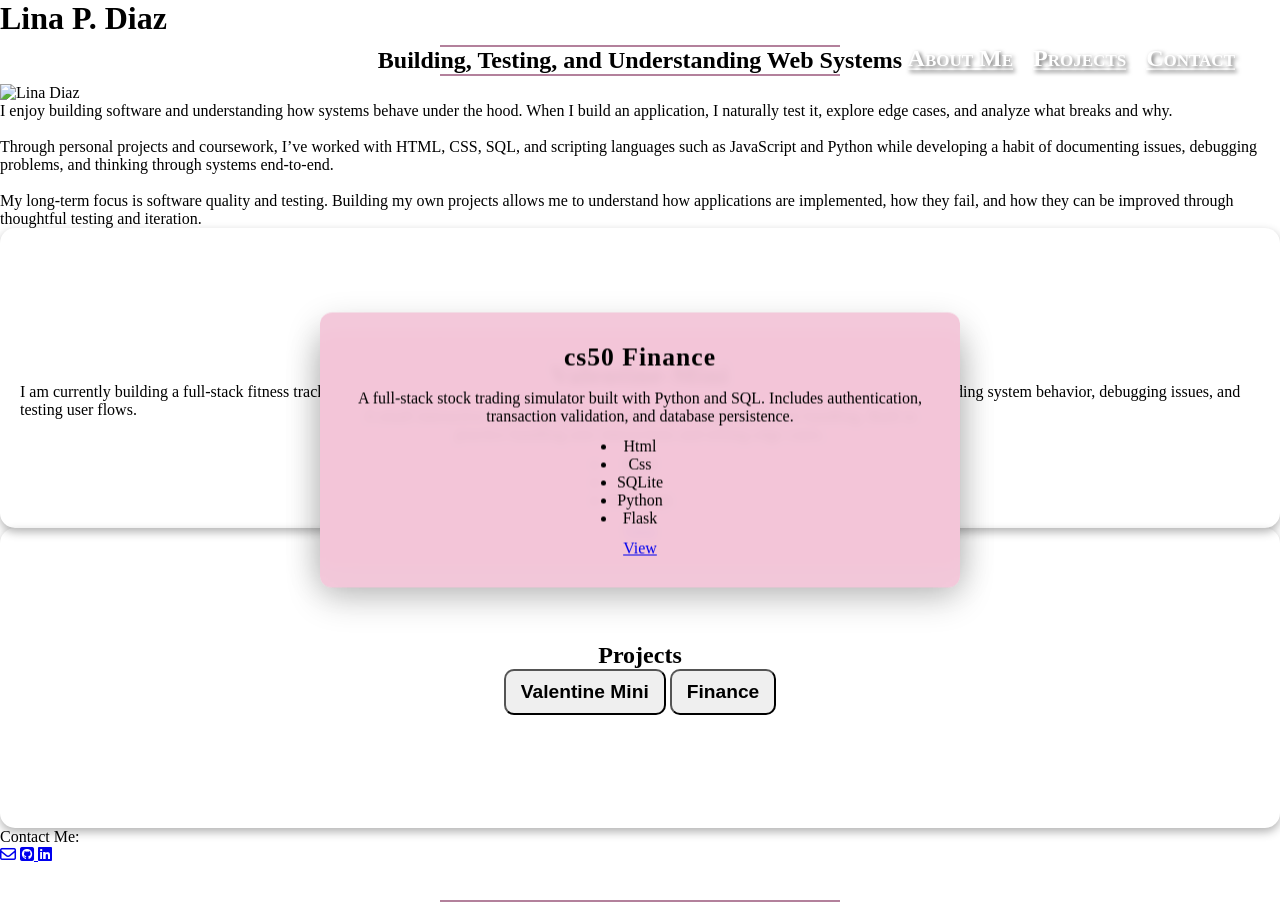
==== index.html @ 53a9c712 "ready for deployment" ====
<!DOCTYPE html>
<html lang="en">
  <head>
    <meta charset="UTF-8">
    <meta name="viewport" content="width=device-width, initial-scale=1.0">
    <script src="https://cdn.tailwindcss.com"></script>
  <link rel="stylesheet" href="styles.css">
       <link rel="stylesheet" href="https://cdnjs.cloudflare.com/ajax/libs/font-awesome/6.7.2/css/all.min.css" 
       integrity="sha512-Evv84Mr4kqVGRNSgIGL/F/aIDqQb7xQ2vcrdIwxfjThSH8CSR7PBEakCr51Ck+w+/U6swU2Im1vVX0SVk9ABhg==" 
       crossorigin="anonymous" referrerpolicy="no-referrer" />
  <title>Personal Portfolio</title>
  </head>
  <body  class="bg-stone-200 text-stone-900 antialiased">
  <nav id="navbar">
    <ul>
      <li><a href="#intro" class="hover-underline">About Me</a></li> 
      <li><a href="#projects" class="hover-underline">Projects</a></li> 
      <li><a href="#contact" class="hover-underline">Contact</a></li>
    </ul> </nav>
  <main>   
    <div id="welcome-section" class="pt-32"> 
  <h1 class="text-4xl mb-12 md:text-5xl font-semibold text-center">
  Lina P. Diaz
  </h1>
  <div id="intro">
    <h2  id="heading"class="mb-12">Building, Testing, and Understanding Web Systems</h2> 
      <img src="me.jpeg" alt="Lina Diaz" class="w-48 h-48 mx-auto object-cover rounded-full shadow-lg mb-8">
     </div>
      <p class="max-w-2xl mx-auto tracking-wide font-semibold font-serif">I enjoy building software and understanding how systems behave under the hood.
When I build an application, I naturally test it, explore edge cases, and analyze
what breaks and why.

    <br><br>

    Through personal projects and coursework, I’ve worked with HTML, CSS, SQL,
and scripting languages such as JavaScript and Python while developing a habit
of documenting issues, debugging problems, and thinking through systems
end-to-end.

    <br><br>
    My long-term focus is software quality and testing. Building my own projects
allows me to understand how applications are implemented, how they fail,
and how they can be improved through thoughtful testing and iteration.

    </p>
<section id="stack" class="text-center mt-16">
  <h2 class="text-2xl font-semibold mb-6">
    Technologies I'm currently working with</h2>

  <p class="max-w-2xl mx-auto font-serif tracking-wide">
     HTML • CSS • JavaScript • React • Python • Flask • PostgreSQL
  </p>
  <p class="max-w-2xl mx-auto font-serif tracking-wide mt-4">
  I am currently building a full-stack fitness tracking application using
  React, Python, and PostgreSQL. Through these projects I focus on
  understanding system behavior, debugging issues, and testing user flows.
  </p>

</section>

<section id="projects">
  <h2 class="text-xl font-semibold font-serif  mb-6 pb-8">Projects</h2>
   <div class="buttons flex gap-10">
      <button id="Valentine-mini" class="project-tile shadow-xl  bg-pink-200 
      transition delay-150 duration-300 ease-in-out hover:-translate-y-1 
      hover:scale-110 hover:bg-stone-200">Valentine Mini
      </button>
      <button class="project-tile shadow-xl bg-pink-200 transition delay-150 
      duration-300 ease-in-out hover:-translate-y-1 hover:scale-110 
      hover:bg-stone-200">Finance
      </button>
      </div>

      <div id="valentine" class="project-card hidden max-w-xl mx-auto"">
        <h3>Valentine-Mini</h3>

        <p class="mb-3">A small interactive JavaScript project focused on UI logic and event handling.
Built to practice handling user interactions and testing edge cases.</p>
        <ul class="p-4 font-serif tracking-wide">
          <li class="p-1">Html</li>
          <li class="p-1">Css</li>
          <li class="p-1">Javascript</li>
        </ul>
      <a href="https://github.com/Linadee/Valentine-mini.git" 
      class="shadow-xl transition delay-150 duration-300 ease-in-out  
      hover:bg-stone-200 p-3 rounded-xl">View
    </a>
      </div>
  
      <div id="finance" class="project-card hidden max-w-xl mx-auto">
        <h3 class="font-weight: 200">cs50 Finance</h3>
        <p class="mb-3">A full-stack stock trading simulator built with Python and SQL.
Includes authentication, transaction validation, and database persistence.</p>
        <ul class="font-serif tracking-wide">
          <li class="p-1">Html</li>
          <li class="p-1">Css</li>
          <li class="p-1">SQLite</li>
          <li class="p-1">Python</li>
          <li class="p-1">Flask</li>
       </ul>
      <a href="https://github.com/Linadee/-Finance.git"
      class="shadow-xl transition delay-150 duration-300 ease-in-out  
      hover:bg-stone-200 p-3 rounded-xl">View
    </a> 
      </div>
</section> 

<div class="contact py-24 text-center" id="contact">
  <p class="text-xl font-semibold font-serif  mb-6">Contact Me:</p>

<div class="contact-icons flex justify-center gap-8 text-4xl"> 
<a class="profile-link" href="mailto:diazlp2780@gmail.com" target="_blank">
  <i class="fa-regular fa-envelope hover:text-stone-600 transition"></i></a>
<a class="profile-link" href="https://github.com/Linadee" target="_blank">
  <i class="fa-brands fa-square-github hover:text-stone-600 transition"></i>
</a>
<a class="profile-link" href="https://www.linkedin.com/in/lina-diaz1" target="_blank">
  <i class="fa-brands fa-linkedin  hover:text-stone-600 transition "></i>
</a>
  </div>
</div>
</main>

<script src="script.js"></script>
    </body> 
  </html>
---- styles.css ----
* {
  margin: 0;
  padding: 0;
  box-sizing: border-box;
}
html {
  scroll-behavior: smooth;
}
@keyframes typing {
  from {
    width: 0ch;
  }
  to {
    width: 25ch;
  }
}
@keyframes blink {
  50% {
    border-color: transparent;
  }
}

@keyframes slideRight {
  0% {
    opacity: 0;
    transform: translateX(-100px);
  }
  100% {
    opacity: 1;
    transform: translateX(0);
  }
}

nav {
  position: fixed;
  box-sizing: border-box;
  top: 0;
  left: 0;
  width: 100%;
  height: 60px;
  z-index: 1000;
}

.hover-underline {
  color: #ffffff;
  font-size: 1.5rem;
  display: inline-block;
  position: relative;
}
.hover-underline::after,
.hover-underline::before {
  content: "";
  position: absolute;
  width: 100%;
  height: 4px;
  background: #b3819c;
  bottom: -5px;
  left: 0;
  transform: scaleX(0);
  transform-origin: right;
  transition: transform 0.4s ease-out;
}
.hover-underline::before {
  top: -5px;
  transform-origin: left;
}
.hover-underline:hover::after,
.hover-underline:hover::before {
  transform: scaleX(1);
}
#navbar ul {
  display: flex;
  justify-content: flex-end;
  gap: 20px;
  padding: 45px;
}
#navbar ul li {
  list-style: none;
  color: black;
  font-variant: small-caps;
  font-weight: bold;
  text-shadow: 2px 2px 4px rgba(0, 0, 0, 0.6);
}
html,
body {
  height: 100%;
  background-size: cover;
}

#heading {
  position: relative;
  margin: 10px auto;
  text-align: center;
  padding: 0;
  animation: slideRight 3s ease-out forwards;
}

h2::before,
h2::after {
  content: "";
  position: absolute;
  left: 50%;
  transform: translateX(-50%);
  width: 200px;
  height: 2px; /* Line thickness */
  background: #b3819c;
}
h2::before {
  width: 400px;
  top: -2px;
}

h2::after {
  width: 400px;
  bottom: -2px;
}

.intro {
  margin: 80px;
  width: 600px;
  height: 350px;
  border-radius: 40px;
  text-align: center;
  padding: 50px;
  font-size: 1.3rem;
  line-height: 1.8;
  box-shadow: 0px 4px 10px rgba(0, 0, 0, 0.3);
}

section {
  width: 100%;
  min-height: 300px;
  display: flex;
  flex-direction: column;
  justify-content: center;
  align-items: center;
  padding: 50px 20px;
  border-radius: 15px; /* Optional: adds rounded corners */
  box-shadow: 0px 4px 10px rgba(0, 0, 0, 0.3); /* Adds a soft shadow */
}
p {
  box-sizing: border-box;
  border-radius: 5px;
}

.project-tile {
  padding: 10px 15px;
  font-size: 1.2rem;
  font-weight: bold;
  text-decoration: none;
  border-radius: 10px;
  transition: all 0.3s ease-in-out;
}

button {
  box-sizing: border-box;
  padding: 10px;
  font-size: 1.2rem;
  font-weight: bold;
  text-decoration: none;
  border-radius: 10px;
  transition: all 0.3s ease-in-out;
}
.project-card {
  position: fixed;
  display: flex;
  flex-direction: column;
  align-items: center;
  gap: 12px;

  top: 50%;
  left: 50%;
  transform: translate(-50%, -50%);

  padding: 30px;

  background-color: rgba(243, 198, 216, 0.95);
  border-radius: 12px;

  box-shadow: 0px 12px 35px rgba(0, 0, 0, 0.2);
  backdrop-filter: blur(4px);

  text-align: center;
}
.project-card h3 {
  font-size: 1.6rem;
  font-weight: 700;
  letter-spacing: 1px;
  margin-bottom: 5px;
}
@media (max-width: 750px) {
  h1 {
    font-size: 2rem;
  }
}
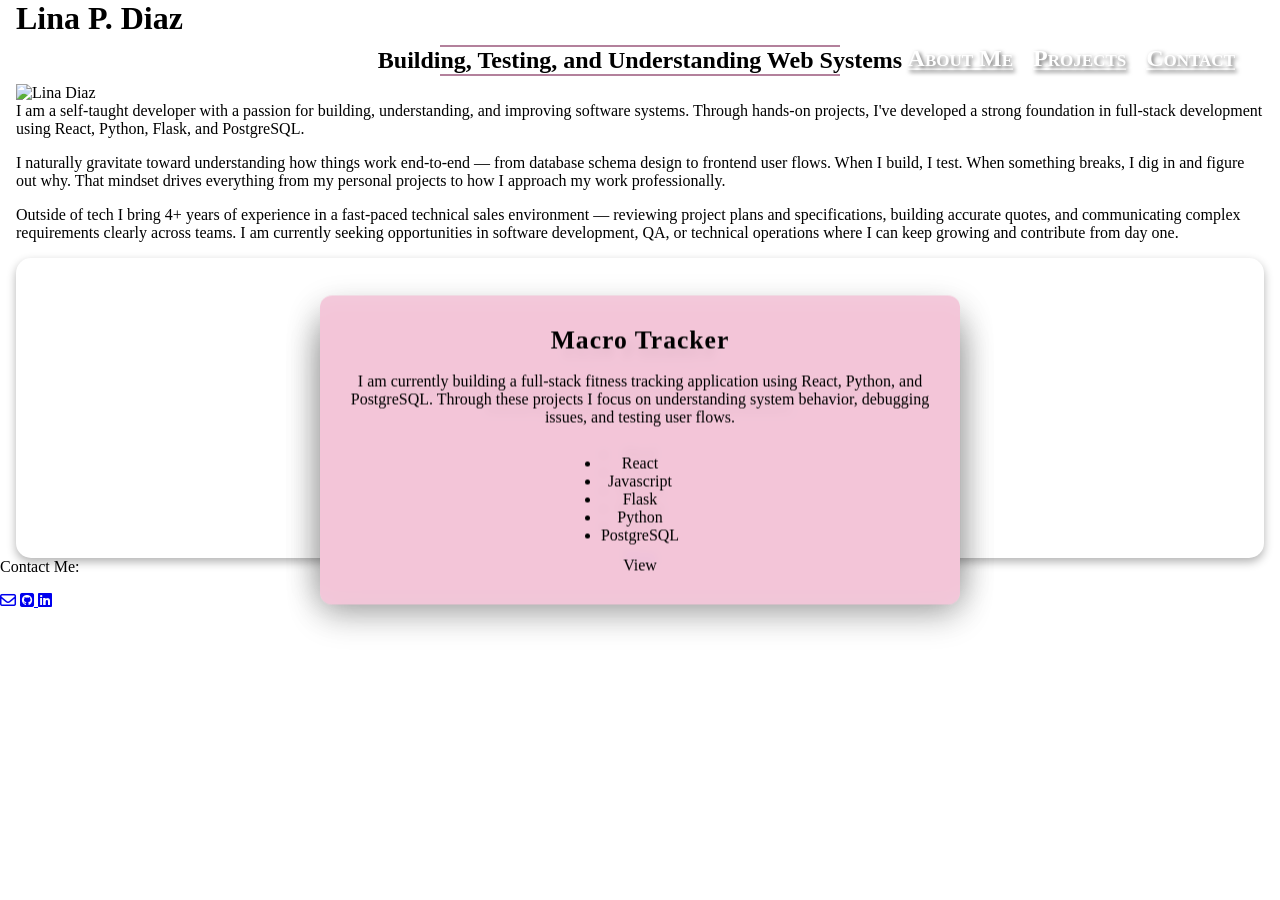
==== commit 3acf67b9: "changes to portfolio and fixed overline bug" ====
--- a/index.html
+++ b/index.html
@@ -26,38 +26,25 @@
     <h2  id="heading"class="mb-12">Building, Testing, and Understanding Web Systems</h2> 
       <img src="me.jpeg" alt="Lina Diaz" class="w-48 h-48 mx-auto object-cover rounded-full shadow-lg mb-8">
      </div>
-      <p class="max-w-2xl mx-auto tracking-wide font-semibold font-serif">I enjoy building software and understanding how systems behave under the hood.
-When I build an application, I naturally test it, explore edge cases, and analyze
-what breaks and why.
+<p class="max-w-2xl mx-auto tracking-wide font-semibold font-serif mb-6">
+  I am a self-taught developer with a passion for building, understanding, and improving software systems. 
+  Through hands-on projects, I've developed a strong foundation in full-stack development 
+  using React, Python, Flask, and PostgreSQL.
+</p>
 
-    <br><br>
+<p class="max-w-2xl mx-auto tracking-wide font-semibold font-serif mb-6">
+  I naturally gravitate toward understanding how things work end-to-end — from database schema design 
+  to frontend user flows. When I build, I test. When something breaks, I dig in and figure out why. 
+  That mindset drives everything from my personal projects to how I approach my work professionally.
+</p>
 
-    Through personal projects and coursework, I’ve worked with HTML, CSS, SQL,
-and scripting languages such as JavaScript and Python while developing a habit
-of documenting issues, debugging problems, and thinking through systems
-end-to-end.
-
-    <br><br>
-    My long-term focus is software quality and testing. Building my own projects
-allows me to understand how applications are implemented, how they fail,
-and how they can be improved through thoughtful testing and iteration.
-
-    </p>
-<section id="stack" class="text-center mt-16">
-  <h2 class="text-2xl font-semibold mb-6">
-    Technologies I'm currently working with</h2>
-
-  <p class="max-w-2xl mx-auto font-serif tracking-wide">
-     HTML • CSS • JavaScript • React • Python • Flask • PostgreSQL
-  </p>
-  <p class="max-w-2xl mx-auto font-serif tracking-wide mt-4">
-  I am currently building a full-stack fitness tracking application using
-  React, Python, and PostgreSQL. Through these projects I focus on
-  understanding system behavior, debugging issues, and testing user flows.
-  </p>
-
-</section>
-
+<p class="max-w-2xl mx-auto tracking-wide font-semibold font-serif mb-10">
+  Outside of tech I bring 4+ years of experience in a fast-paced technical 
+  sales environment — reviewing project plans and specifications, building 
+  accurate quotes, and communicating complex requirements clearly across teams. 
+  I am currently seeking opportunities in software development, QA, or technical 
+  operations where I can keep growing and contribute from day one.
+</p>
 <section id="projects">
   <h2 class="text-xl font-semibold font-serif  mb-6 pb-8">Projects</h2>
    <div class="buttons flex gap-10">
@@ -69,9 +56,13 @@
       duration-300 ease-in-out hover:-translate-y-1 hover:scale-110 
       hover:bg-stone-200">Finance
       </button>
+      <button class="project-tile shadow-xl bg-pink-200 transition delay-150 
+      duration-300 ease-in-out hover:-translate-y-1 hover:scale-110 
+      hover:bg-stone-200">Macro Tracker
+      </button>
       </div>
 
-      <div id="valentine" class="project-card hidden max-w-xl mx-auto"">
+      <div id="valentine" class="project-card hidden max-w-xl mx-auto">
         <h3>Valentine-Mini</h3>
 
         <p class="mb-3">A small interactive JavaScript project focused on UI logic and event handling.
@@ -81,12 +72,12 @@
           <li class="p-1">Css</li>
           <li class="p-1">Javascript</li>
         </ul>
-      <a href="https://github.com/Linadee/Valentine-mini.git" 
+      <a href="https://github.com/lina-p-diaz/Valentine-mini.git" 
       class="shadow-xl transition delay-150 duration-300 ease-in-out  
       hover:bg-stone-200 p-3 rounded-xl">View
     </a>
       </div>
-  
+  <!-- deploy -->
       <div id="finance" class="project-card hidden max-w-xl mx-auto">
         <h3 class="font-weight: 200">cs50 Finance</h3>
         <p class="mb-3">A full-stack stock trading simulator built with Python and SQL.
@@ -98,14 +89,32 @@
           <li class="p-1">Python</li>
           <li class="p-1">Flask</li>
        </ul>
-      <a href="https://github.com/Linadee/-Finance.git"
+      <a href="https://github.com/lina-p-diaz/-Finance.git"
+      class="shadow-xl transition delay-150 duration-300 ease-in-out  
+      hover:bg-stone-200 p-3 rounded-xl">View
+    </a> 
+      </div>
+      <div id="macro_tracker" class="project-card hidden max-w-xl mx-auto">
+         <h3 class="font-weight: 200">Macro Tracker</h3>
+        <p class="mb-3">I am currently building a full-stack fitness tracking 
+          application using React, Python, and PostgreSQL. Through these projects I focus
+           on understanding system behavior, debugging issues, and testing user flows.</p>
+        <ul class="font-serif tracking-wide">
+          <li class="p-1">React</li>
+          <li class="p-1">Javascript</li>
+          <li class="p-1">Flask</li>
+          <li class="p-1">Python</li>
+          <li class="p-1">PostgreSQL</li>
+       </ul>
+      <a 
       class="shadow-xl transition delay-150 duration-300 ease-in-out  
       hover:bg-stone-200 p-3 rounded-xl">View
     </a> 
       </div>
 </section> 
-
-<div class="contact py-24 text-center" id="contact">
+</main>
+<footer>
+<footer class="contact py-24 text-center" id="contact">
   <p class="text-xl font-semibold font-serif  mb-6">Contact Me:</p>
 
 <div class="contact-icons flex justify-center gap-8 text-4xl"> 
@@ -118,8 +127,8 @@
   <i class="fa-brands fa-linkedin  hover:text-stone-600 transition "></i>
 </a>
   </div>
-</div>
-</main>
+</footer>
+
 
 <script src="script.js"></script>
     </body> 
--- a/styles.css
+++ b/styles.css
@@ -86,6 +86,9 @@
   height: 100%;
   background-size: cover;
 }
+main {
+  padding: 0 1rem;
+}
 
 #heading {
   position: relative;
@@ -95,8 +98,8 @@
   animation: slideRight 3s ease-out forwards;
 }
 
-h2::before,
-h2::after {
+#heading::before,
+#heading::after {
   content: "";
   position: absolute;
   left: 50%;
@@ -105,12 +108,12 @@
   height: 2px; /* Line thickness */
   background: #b3819c;
 }
-h2::before {
+#heading::before {
   width: 400px;
   top: -2px;
 }
 
-h2::after {
+#heading::after {
   width: 400px;
   bottom: -2px;
 }
@@ -141,6 +144,7 @@
 p {
   box-sizing: border-box;
   border-radius: 5px;
+  margin-bottom: 1rem;
 }
 
 .project-tile {
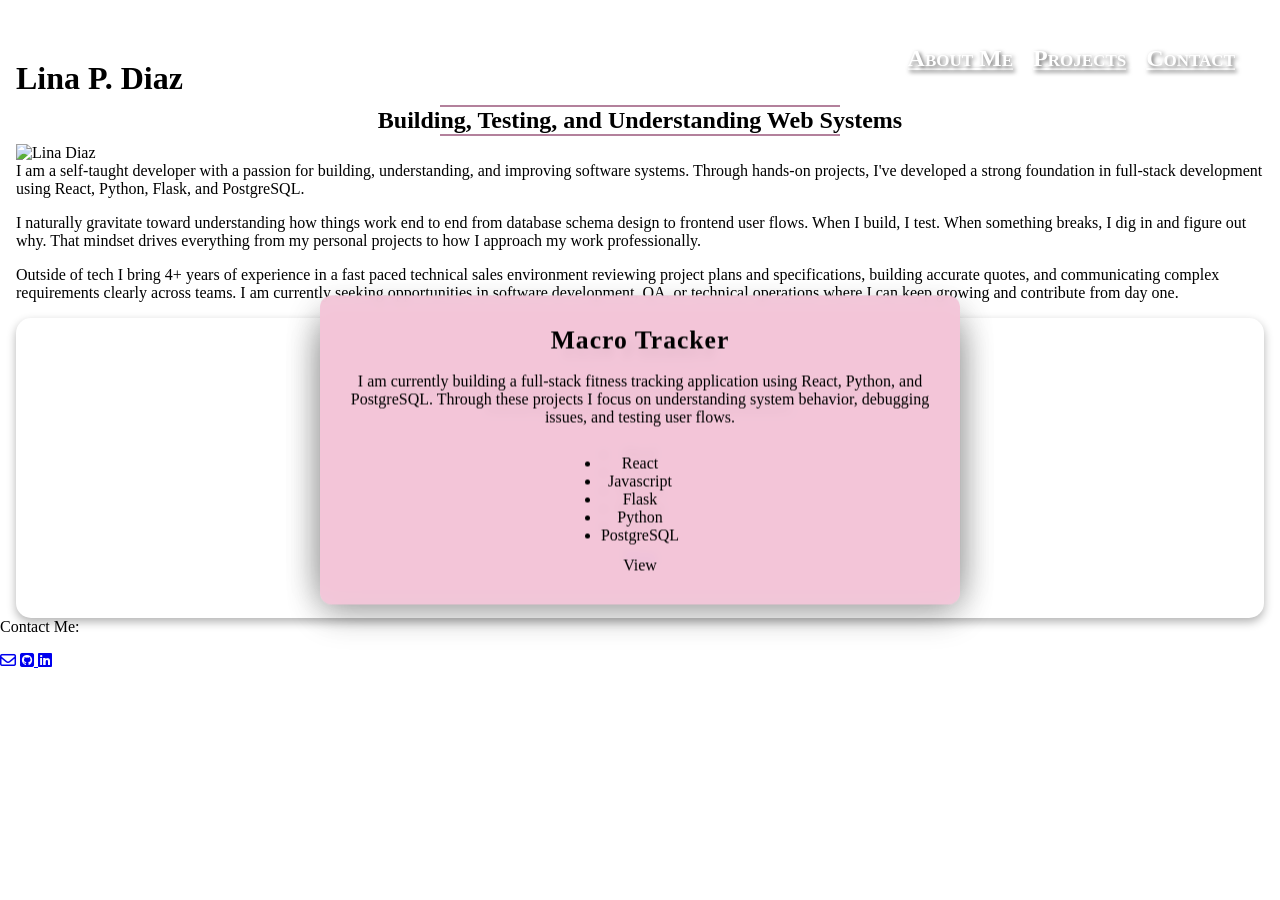
==== commit 87df3491: "fixed btns on mobile" ====
--- a/index.html
+++ b/index.html
@@ -33,21 +33,21 @@
 </p>
 
 <p class="max-w-2xl mx-auto tracking-wide font-semibold font-serif mb-6">
-  I naturally gravitate toward understanding how things work end-to-end — from database schema design 
+  I naturally gravitate toward understanding how things work end to end from database schema design 
   to frontend user flows. When I build, I test. When something breaks, I dig in and figure out why. 
   That mindset drives everything from my personal projects to how I approach my work professionally.
 </p>
 
 <p class="max-w-2xl mx-auto tracking-wide font-semibold font-serif mb-10">
-  Outside of tech I bring 4+ years of experience in a fast-paced technical 
-  sales environment — reviewing project plans and specifications, building 
+  Outside of tech I bring 4+ years of experience in a fast paced technical 
+  sales environment reviewing project plans and specifications, building 
   accurate quotes, and communicating complex requirements clearly across teams. 
   I am currently seeking opportunities in software development, QA, or technical 
   operations where I can keep growing and contribute from day one.
 </p>
 <section id="projects">
   <h2 class="text-xl font-semibold font-serif  mb-6 pb-8">Projects</h2>
-   <div class="buttons flex gap-10">
+   <div class="buttons flex flex-wrap justify-center gap-4">
       <button id="Valentine-mini" class="project-tile shadow-xl  bg-pink-200 
       transition delay-150 duration-300 ease-in-out hover:-translate-y-1 
       hover:scale-110 hover:bg-stone-200">Valentine Mini
--- a/styles.css
+++ b/styles.css
@@ -32,10 +32,9 @@
 }
 
 nav {
-  position: fixed;
+  position: sticky;
   box-sizing: border-box;
   top: 0;
-  left: 0;
   width: 100%;
   height: 60px;
   z-index: 1000;
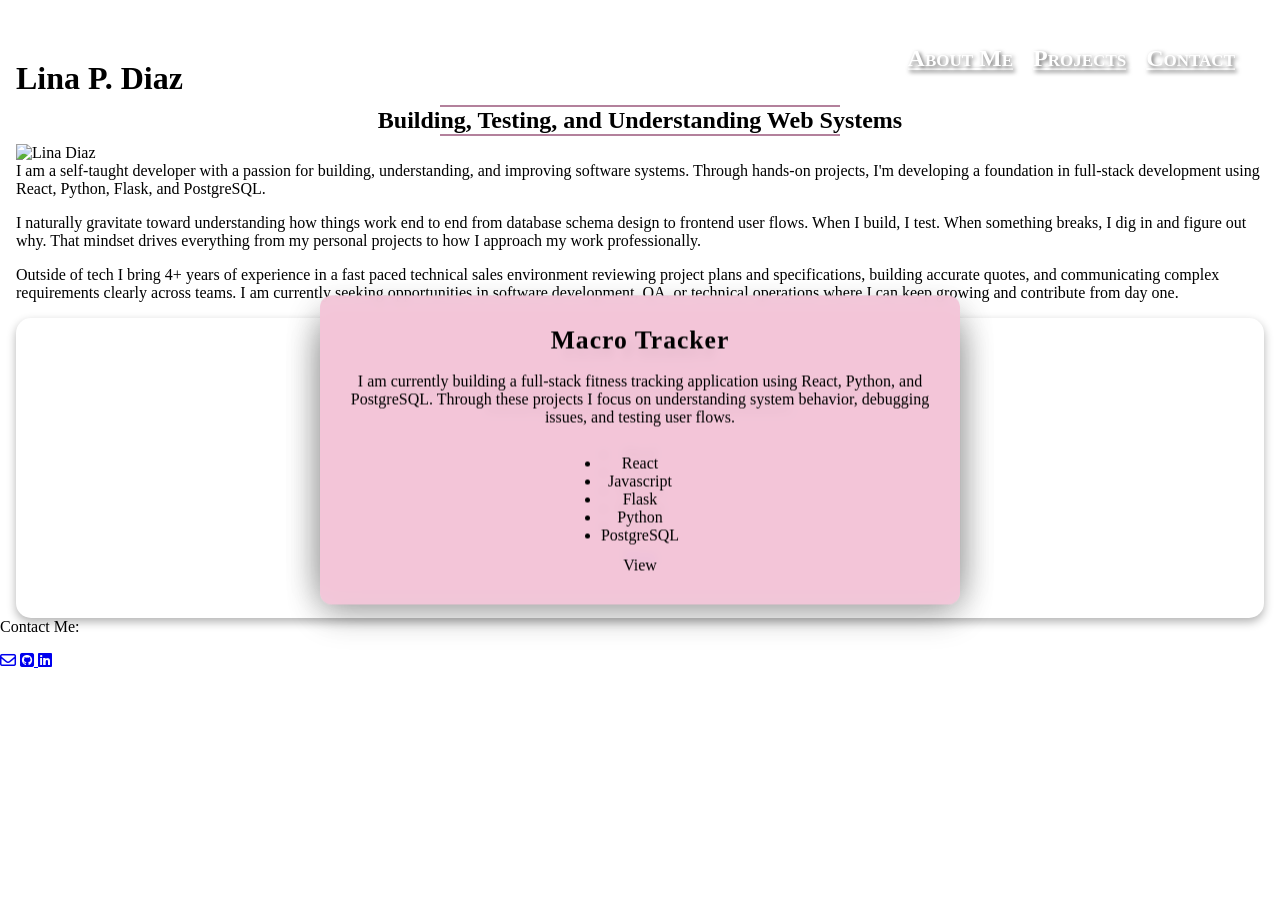
==== commit 2c0adb81: "about me update" ====
--- a/index.html
+++ b/index.html
@@ -18,7 +18,7 @@
       <li><a href="#contact" class="hover-underline">Contact</a></li>
     </ul> </nav>
   <main>   
-    <div id="welcome-section" class="pt-32"> 
+    <div id="welcome-section" class="pt-8"> 
   <h1 class="text-4xl mb-12 md:text-5xl font-semibold text-center">
   Lina P. Diaz
   </h1>
@@ -28,7 +28,7 @@
      </div>
 <p class="max-w-2xl mx-auto tracking-wide font-semibold font-serif mb-6">
   I am a self-taught developer with a passion for building, understanding, and improving software systems. 
-  Through hands-on projects, I've developed a strong foundation in full-stack development 
+  Through hands-on projects, I'm developing a foundation in full-stack development 
   using React, Python, Flask, and PostgreSQL.
 </p>
 
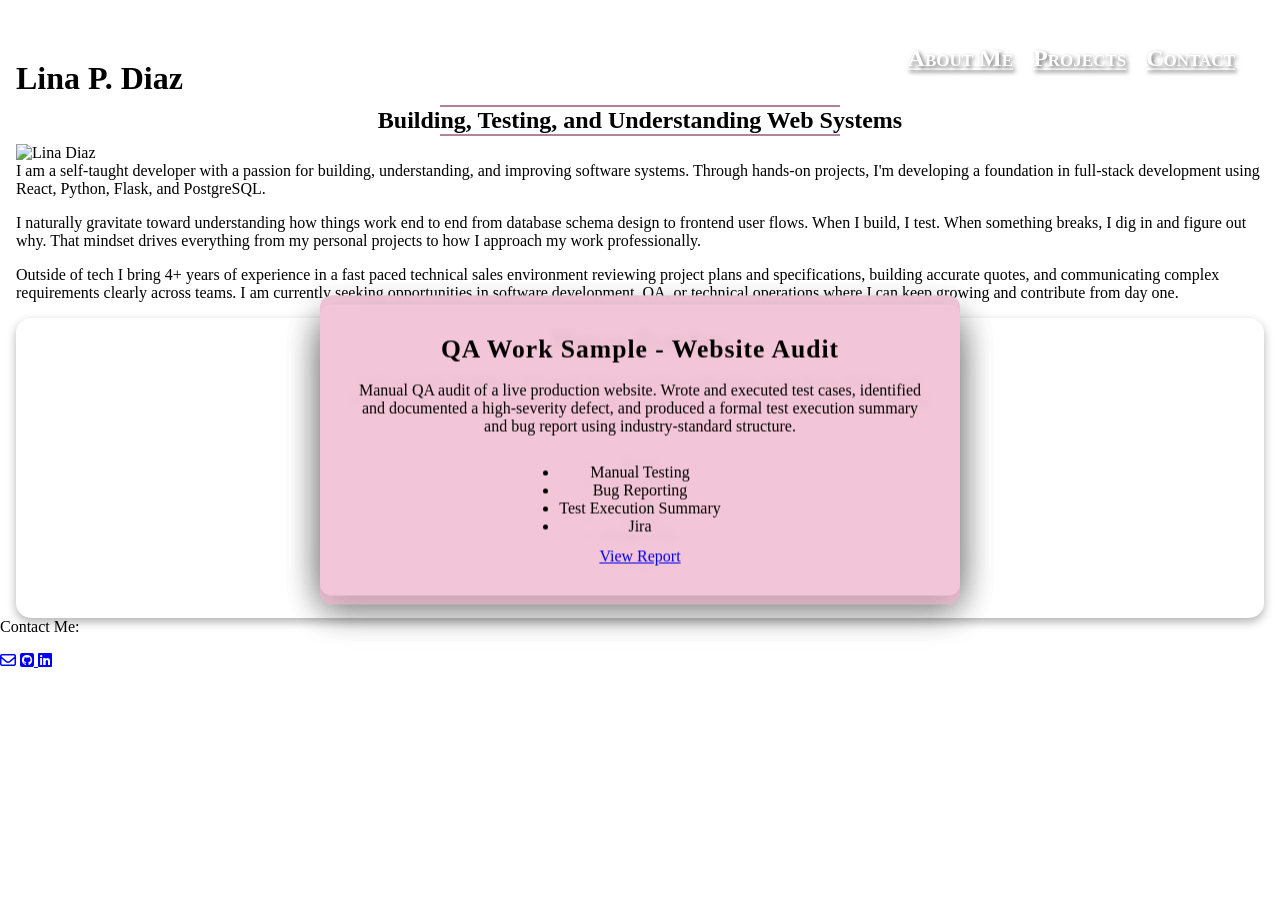
==== commit d3e0e840: "updating index html for new card" ====
--- a/index.html
+++ b/index.html
@@ -60,6 +60,10 @@
       duration-300 ease-in-out hover:-translate-y-1 hover:scale-110 
       hover:bg-stone-200">Macro Tracker
       </button>
+       <button class="project-tile shadow-xl bg-pink-200 transition delay-150 
+      duration-300 ease-in-out hover:-translate-y-1 hover:scale-110 
+      hover:bg-stone-200">QA Work Sample
+      </button>
       </div>
 
       <div id="valentine" class="project-card hidden max-w-xl mx-auto">
@@ -111,6 +115,23 @@
       hover:bg-stone-200 p-3 rounded-xl">View
     </a> 
       </div>
+      <div id="valentine" class="project-card hidden max-w-xl mx-auto">
+        <h3>QA Work Sample - Website Audit</h3>
+
+        <p class="mb-3">Manual QA audit of a live production website. Wrote and executed test cases,
+  identified and documented a high-severity defect, and produced a formal test execution
+  summary and bug report using industry-standard structure.</p>
+        <ul class="p-4 font-serif tracking-wide">
+          <li class="p-1">Manual Testing</li>
+          <li class="p-1">Bug Reporting</li>
+          <li class="p-1">Test Execution Summary</li>
+          <li class="p-1">Jira</li>
+        </ul>
+      <a href="https://lina-p-diaz.github.io/Personal-Portfolio/qa-audit.html" 
+      class="shadow-xl transition delay-150 duration-300 ease-in-out  
+      hover:bg-stone-200 p-3 rounded-xl">View Report
+    </a>
+      </div>
 </section> 
 </main>
 <footer>
